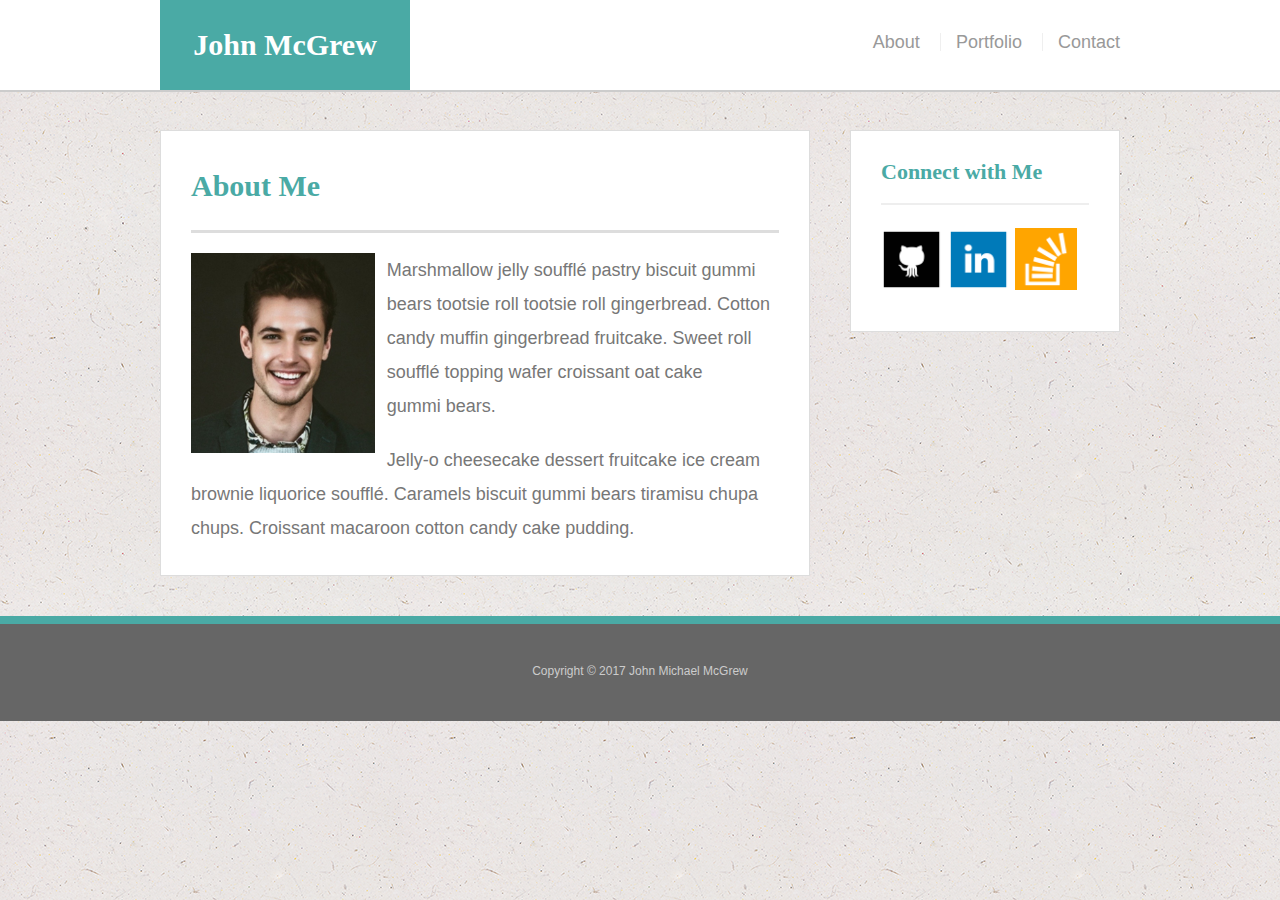
==== index.html @ 5c66c2d2 "Final Push" ====
<!doctype html>
<html lang="en-us">

<head>
  <meta charset="UTF-8">
  <title>John Michael McGrew</title>
  <link rel="stylesheet" type="text/css" href="assets/css/reset.css">
  <link rel="stylesheet" type="text/css" href="assets/css/style.css">
</head>

<body>

  <header id="masthead">
    <div class="container">
      <a href="index.html" id="logo">John McGrew</a>
      <nav>
        <a href="index.html">About</a>
        <a href="portfolio.html">Portfolio</a>
        <a href="contact.html">Contact</a>
      </nav>
    </div>
  </header>

  <div id="main-container" class="container">
    <section class="main-section">
      <h1>About Me</h1>

      <img src="assets/images/AboutMe.jpg" class="auth-image" alt="Your Name">

      <p>Marshmallow jelly souffl&eacute; pastry biscuit gummi bears tootsie roll tootsie roll gingerbread. Cotton candy muffin gingerbread fruitcake. Sweet roll souffl&eacute; topping wafer croissant oat cake gummi&nbsp;bears.</p>

      <p>Jelly-o cheesecake dessert fruitcake ice cream brownie liquorice souffl&eacute;. Caramels biscuit gummi bears tiramisu chupa chups. Croissant macaroon cotton candy cake pudding.</p>

    </section>

    <section class="sidebar">
      <div id="connect">
        <h2>Connect with Me</h2>
        <a href="https://github.com/JohnMichaelKU"><img src="assets/images/github.png" class="social" alt="GitHub" /></a>
        <a href="https://www.linkedin.com/in/john-mcgrew-9b6563109/"><img src="assets/images/Linkedin.png" class="social" alt="LinkedIn" /></a>
        <a href="https://stackoverflow.com/users/8061514/john-mcgrew"><img src="assets/images/stackoverflow.png" class="social" alt="Stack Overflow" /></a>
      </div>
    </section>
  </div>

  <footer>
    <div class="container">
      Copyright &copy; 2017 John Michael McGrew
    </div>
  </footer>
</body>

</html>
---- assets/css/style.css ----
body {
  font-family: Arial, "Helvetica Neue", Helvetica, sans-serif;
  font-size: 18px;
  line-height: 34px;
  color: #777;
  background: url("../images/ep_naturalwhite.png");
}

* {
  box-sizing: border-box;
  margin: 0;
}

/* sticky footer styling */

/* http://ryanfait.com/html5-sticky-footer/ */

html,
body {
  height: 100%;
}

.wrapper {
  height: auto !important;
  height: 100%;
  min-height: 100%;
  margin: 0 auto -105px;
}

.auth-image {
  height: 200px;
  width: 184px;
  float: left;
  margin-right: 2%;
}
footer,
.push {
  height: 105px;
}

/* end sticky footer styling */

/* start hover styling */

#logo:hover,
input[type=submit]:hover {
  background: #5e7f7e;
}

nav a:hover {
  color: #5e7f7e;
}

.social:hover {
  cursor: pointer;
  opacity: 0.8;
}

/* end hover styling */

/* general styling */

.container {
  width: 100%;
  max-width: 960px;
  margin: 0 auto;
  clear: both;
}

h1,
h2,
h3,
p {
  margin-bottom: 20px;
}

p:last-child {
  margin-bottom: 0;
}

h1,
h2,
h3 {
  font-family: Georgia, Times, "Times New Roman", serif;
  font-weight: 700;
  color: #4aaaa5;
}

h1 {
  padding-bottom: 20px;
  font-size: 30px;
  line-height: 49px;
  border-bottom: 3px solid #ddd;
}

h2,
h3 {
  font-size: 22px;
}

/* header */

#masthead {
  position: fixed;
  z-index: 99;
  width: 100%;
  margin: 0 0 30px;
  overflow: auto;
  color: #fff;
  background: #fff;
  border-bottom: 2px solid #ccc;
}

#logo {
  float: left;
  width: 250px;
  height: 90px;
  font-family: Georgia, Times, "Times New Roman", serif;
  font-size: 30px;
  font-weight: 700;
  line-height: 90px;
  color: #fff;
  text-align: center;
  text-decoration: none;
  background: #4aaaa5;
}

nav {
  float: right;
  margin-top: 25px;
}

nav a {
  display: inline-block;
  padding-left: 15px;
  margin-left: 15px;
  line-height: 18px;
  color: #999;
  text-decoration: none;
  border-left: 1px solid #efefef;
}

nav a:first-child {
  border-left: 0 none;
}

/* footer */

footer {
  padding: 30px 0;
  clear: both;
  font-size: 12px;
  color: #fff;
  color: #ccc;
  text-align: center;
  background: #666;
  border-top: 8px solid #4aaaa5;
}

/* sidebar */

.sidebar {
  float: right;
  width: 100%;
  max-width: 270px;
  padding: 30px;
  margin-bottom: 20px;
  background: #fff;
  border: 1px solid #ddd;
}

h3,
.sidebar h2 {
  padding-bottom: 20px;
  margin-bottom: 15px;
  line-height: 22px;
  border-bottom: 2px solid #eee;
}

.social {
  width: 62px;
  height: 62px;
  margin-top: 8px;
  margin-right: 5px;
}

.social:last-child {
  margin-right: 0;
}

/* main */

#main-container {
  padding-top: 130px;
}

.main-section {
  float: left;
  width: 100%;
  max-width: 650px;
  padding: 30px;
  margin: 0 0 40px;
  background: #fff;
  border: 1px solid #ddd;
}

/* contact page */

#contact-form ul {
  margin-bottom: 20px;
}

#contact-form li {
  margin-bottom: 10px;
}

label,
input[type=text],
input[type=email],
textarea {
  display: block;
  width: 100%;
}

input[type=text],
input[type=email],
textarea {
  height: 35px;
  padding: 0 10px;
  font-size: 14px;
  border: 1px solid #ddd;
}

textarea {
  height: 200px;
}

input[type=submit] {
  padding: 10px 30px;
  font-size: 18px;
  color: #fff;
  cursor: pointer;
  background: #4aaaa5;
  border: 0 none;
}

@media (max-width: 980px) {
  .container {
    width: 768px;
  }
  .main-section {
    width: 60%;
  }
  .sidebar {
    width: 35%;
  }
  .auth-image {
    height: 434px;
    width: 400px;
  }
}

@media (max-width: 768px) {
  .container {
    width: 640px;
  }
  .main-section {
    width: 100%;
    float: none;
    align-items: center;
  }
  .sidebar {
    max-width: 640px;
    width: 100%;
    float: none;
  }
  .auth-image {
    height: 347px;
    width: 320px;
  }
}

@media (max-width: 640px) {
  .container {
    width: 580px;
  }
  .main-section {
    width: 100%;
    float: none;
    align-items: center;
  }
  .sidebar {
    max-width: 640px;
    width: 100%;
    float: none;
  }
  .auth-image {
    height: 563px;
    width: 520px;
  }
  #masthead {
    position: static;
  }
  #logo {
    width: 100%;
  }
  nav {
    float: none;
    margin-top: 0px;
    padding-top: 10px;
    padding-bottom: 10px;
    clear: both;
  }
  nav a{
    width: 32%;
    margin: 0px;
    text-align: center;
  }
  #main-container {
  padding-top: 0px;
  }
}
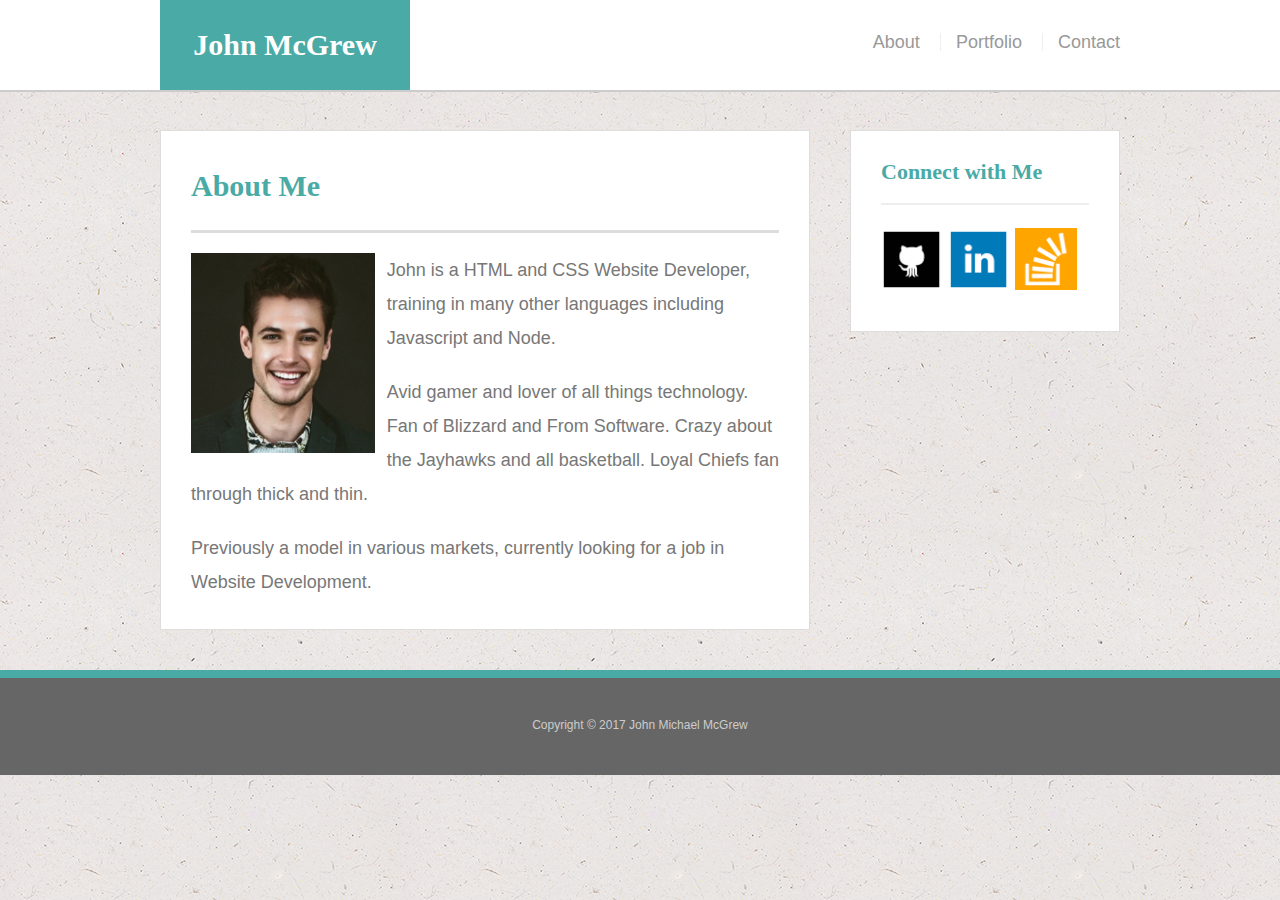
==== commit d814e17c: "fixed Bio" ====
--- a/index.html
+++ b/index.html
@@ -27,9 +27,9 @@
 
       <img src="assets/images/AboutMe.jpg" class="auth-image" alt="Your Name">
 
-      <p>Marshmallow jelly souffl&eacute; pastry biscuit gummi bears tootsie roll tootsie roll gingerbread. Cotton candy muffin gingerbread fruitcake. Sweet roll souffl&eacute; topping wafer croissant oat cake gummi&nbsp;bears.</p>
-
-      <p>Jelly-o cheesecake dessert fruitcake ice cream brownie liquorice souffl&eacute;. Caramels biscuit gummi bears tiramisu chupa chups. Croissant macaroon cotton candy cake pudding.</p>
+      <p>John is a HTML and CSS Website Developer, training in many other languages including Javascript and Node.</p>
+      <p>Avid gamer and lover of all things technology.  Fan of Blizzard and From Software.  Crazy about the Jayhawks and all basketball.  Loyal Chiefs fan through thick and thin.</p>
+      <p>Previously a model in various markets,  currently looking for a job in Website Development.</p>   
 
     </section>
 
